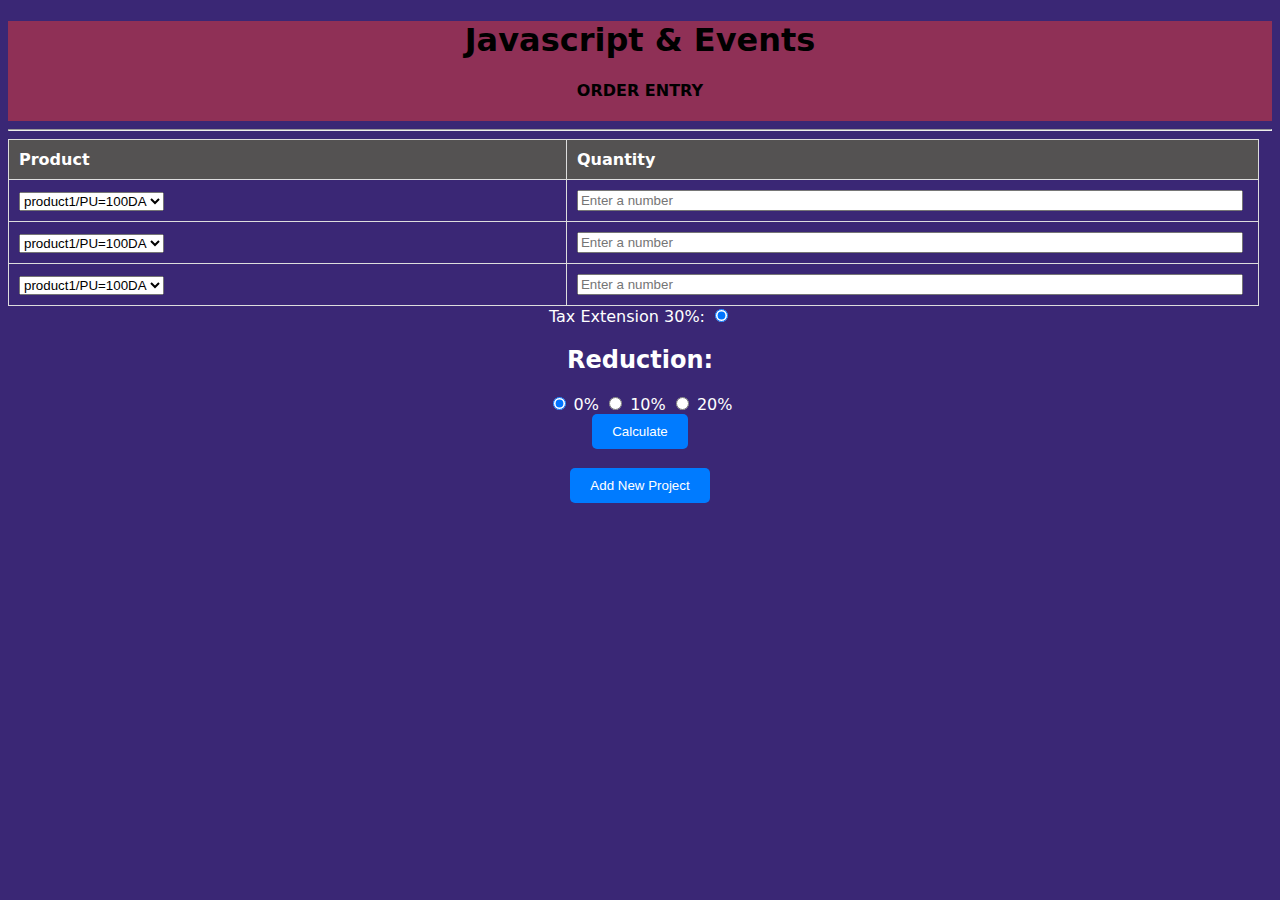
==== zuzu.html @ b1e8646c "Add files via upload" ====
<!DOCTYPE html>
<html lang="en">
<head>
<meta charset="UTF-8">
<meta name="viewport" content="width=device-width, initial-scale=1.0">
<title>Input and Results Page</title>
<link rel="stylesheet" href="styles.css">
<style>
  table {
    width: 99%;
    border-collapse: collapse;
  }
  th, td {
    border: 1px solid #ddd;
    padding: 10px;
    text-align: left;
  }
  th {
    background-color: #545252;
  }
  input[type="number"] {
    width: 98%;
  }
</style>
</head>
<body>

<div class="header">
  <h1>Javascript & Events</h1>
  <h4>ORDER ENTRY</h4>
</div>
<hr>

<table id="orderTable">
  <tr>
    <th>Product</th>
    <th>Quantity</th>
  </tr>
  <tr>
    <td>
      <select id="product1">
        <option value="100">product1/PU=100DA</option>
        <option value="200">product2/PU=200DA</option>
        <option value="300">product3/PU=300DA</option>
        <option value="400">product4/PU=400DA</option>
        <option value="500">product5/PU=500DA</option>
      </select>
    </td>
    <td><input type="number" id="quantity1" min="0" placeholder="Enter a number"></td>
  </tr>
  <tr>
    <td>
      <select id="product2">
        <option value="100">product1/PU=100DA</option>
        <option value="200">product2/PU=200DA</option>
        <option value="300">product3/PU=300DA</option>
        <option value="400">product4/PU=400DA</option>
        <option value="500">product5/PU=500DA</option>
      </select>
    </td>
    <td><input type="number" id="quantity2" min="0" placeholder="Enter a number"></td>
  </tr>
  <tr>
    <td>
      <select id="product3">
        <option value="100">product1/PU=100DA</option>
        <option value="200">product2/PU=200DA</option>
        <option value="300">product3/PU=300DA</option>
        <option value="400">product4/PU=400DA</option>
        <option value="500">product5/PU=500DA</option>
      </select>
    </td>
    <td><input type="number" id="quantity3" min="0" placeholder="Enter a number"></td>
  </tr>
  
</table>
<tr>
    <td colspan="2">
      <label for="tax">Tax Extension 30%:</label>
      <input type="radio" id="tax30" name="tax" value="30" checked="false">
      <h2>Reduction:</h2>
      <input type="radio" id="reduction0" name="reduction" value="0" checked>
      <label for="reduction0">0%</label>
      <input type="radio" id="reduction10" name="reduction" value="10">
      <label for="reduction10">10%</label>
      <input type="radio" id="reduction20" name="reduction" value="20">
      <label for="reduction20">20%</label>
    </td>
  </tr><br>
  <tr>
    <td colspan="2">
      <button onclick="calculateResult()">Calculate</button>
    </td>
  </tr><BR><br>
<button onclick="addNewProject()">Add New Project</button>

<script>
let projectId = 4;

function calculateResult() {
  // Clear previously cloned amount rows
  const clonedAmountRows = document.querySelectorAll("#orderTable .cloned-row");
  clonedAmountRows.forEach(row => row.remove());

  // Calculate results
  const selectedOptions = [];
  const userNumbers = [];
  for (let i = 1; i <= 3; i++) {
    selectedOptions.push(parseFloat(document.getElementById("product" + i).value));
    userNumbers.push(parseFloat(document.getElementById("quantity" + i).value));
  }

  const reductionPercentage = parseFloat(document.querySelector('input[name="reduction"]:checked').value);
  const taxExtension = parseFloat(document.querySelector('input[name="tax"]:checked').value);
  const reductionFactor = 1 - reductionPercentage / 100;
  const extendedFactor = 1 + taxExtension / 100;

  let totalSum = 0;
  selectedOptions.forEach((option, index) => {
    const result = option * userNumbers[index];
    totalSum += result;

    const newRow = document.createElement("tr");
    newRow.classList.add("cloned-row");
    newRow.innerHTML = `
      <td>Amount${index + 1}</td>
      <td>${result.toFixed(2)} DA</td>
    `;
    document.getElementById("orderTable").appendChild(newRow);
  });

  const reductionAmount = totalSum * (reductionFactor);
  const netAmount = totalSum - reductionAmount;

  const reductionRow = document.createElement("tr");
  reductionRow.classList.add("cloned-row");
  reductionRow.innerHTML = `
    <td>Reduction Amount</td>
    <td>${reductionAmount.toFixed(2)} DA</td>
  `;
  document.getElementById("orderTable").appendChild(reductionRow);

  const netAmountRow = document.createElement("tr");
  netAmountRow.classList.add("cloned-row");
  netAmountRow.innerHTML = `
    <td>Net Amount</td>
    <td>${netAmount.toFixed(2)} DA</td>
  `;
  document.getElementById("orderTable").appendChild(netAmountRow);
}

function addNewProject() {
  // Clear previously cloned amount rows
  const clonedAmountRows = document.querySelectorAll("#orderTable .cloned-row");
  clonedAmountRows.forEach(row => row.remove());

  // Clear input fields
  for (let i = 1; i <= 3; i++) {
    document.getElementById("product" + i).value = "100";
    document.getElementById("quantity"
+ i).value = "";
  }
}
</script>

</body>
</html>
---- styles.css ----
body {
    font-family: system-ui;
    background: rgb(58, 39, 117);
    
    color: white;
    text-align: center;
  }
  
  .header {
    text-align: center;
    margin: 0%;
    height: 100px;
    background-color: #8f3056;
    color: black;
  }
  
 
  
 
  .bar {
	width:3px;
	height:49px;
	position:absolute;
	top:-1px;
  }
  #goToIndexBtn {
    display: inline-block; /* Makes the link a block element */
    padding: 10px 20px; /* Adds padding inside the link */
    background-color: #007bff; /* Sets the background color */
    color: #fff; /* Sets the text color */
    border-radius: 5px; /* Adds rounded corners */
    text-decoration: none; /* Removes the default underline */
    transition: background-color 0.3s ease; /* Adds a smooth transition effect */
}

#goToIndexBtn:hover {
    background-color: #0056b3; /* Changes the background color on hover */
}
button {
  padding: 10px 20px; /* Adds padding inside the button */
  background-color: #007bff; /* Sets the background color */
  color: #fff; /* Sets the text color */
  border: none; /* Removes the default button border */
  border-radius: 5px; /* Adds rounded corners */
  cursor: pointer; /* Changes the cursor to a pointer on hover */
  transition: background-color 0.3s ease; /* Adds a smooth transition effect */
}

button:hover {
  background-color: #0056b3; /* Changes the background color on hover */
}
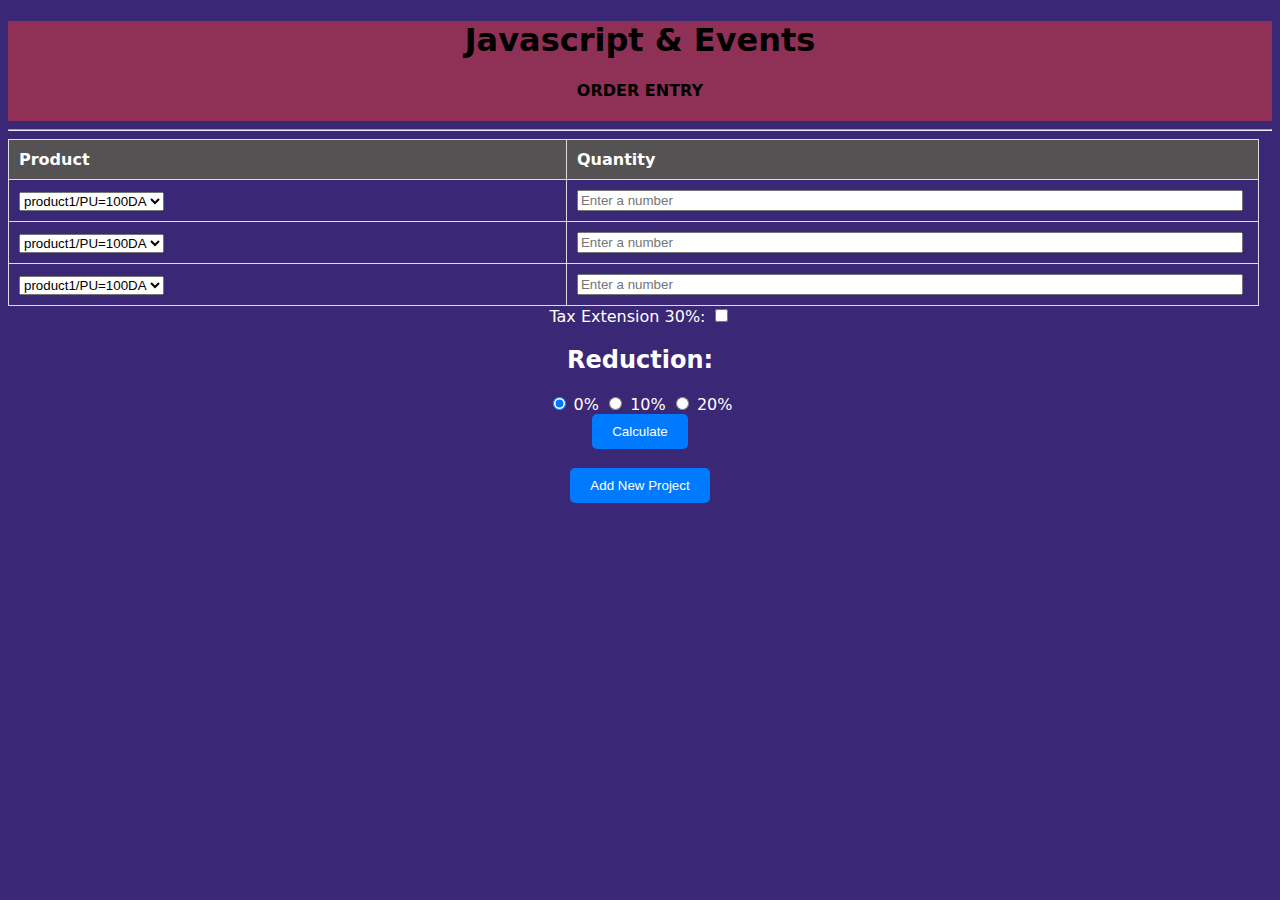
==== commit eb8e6bb6: "Add files via upload" ====
--- a/zuzu.html
+++ b/zuzu.html
@@ -77,7 +77,7 @@
 <tr>
     <td colspan="2">
       <label for="tax">Tax Extension 30%:</label>
-      <input type="radio" id="tax30" name="tax" value="30" checked="false">
+      <input type="checkbox" id="taxExemptionCheckbox">
       <h2>Reduction:</h2>
       <input type="radio" id="reduction0" name="reduction" value="0" checked>
       <label for="reduction0">0%</label>
@@ -111,9 +111,9 @@
   }
 
   const reductionPercentage = parseFloat(document.querySelector('input[name="reduction"]:checked').value);
-  const taxExtension = parseFloat(document.querySelector('input[name="tax"]:checked').value);
-  const reductionFactor = 1 - reductionPercentage / 100;
-  const extendedFactor = 1 + taxExtension / 100;
+  const taxExemptionCheckbox = document.getElementById("taxExemptionCheckbox");
+  const reductionFactor = reductionPercentage / 100;
+  
 
   let totalSum = 0;
   selectedOptions.forEach((option, index) => {
@@ -129,8 +129,23 @@
     document.getElementById("orderTable").appendChild(newRow);
   });
 
+  let TaxAmount = 0;
+
+// Check if the checkbox is checked
+if (taxExemptionCheckbox.checked) {
+    TaxAmount = totalSum * 0.3;
+}
+
+  const TaxRow = document.createElement("tr");
+  TaxRow.classList.add("cloned-row");
+  TaxRow.innerHTML = `
+    <td>Tax Amount</td>
+    <td>${TaxAmount.toFixed(2)} DA</td>
+  `;
+  document.getElementById("orderTable").appendChild(TaxRow);
+
   const reductionAmount = totalSum * (reductionFactor);
-  const netAmount = totalSum - reductionAmount;
+  const netAmount = totalSum - reductionAmount + TaxAmount;
 
   const reductionRow = document.createElement("tr");
   reductionRow.classList.add("cloned-row");
